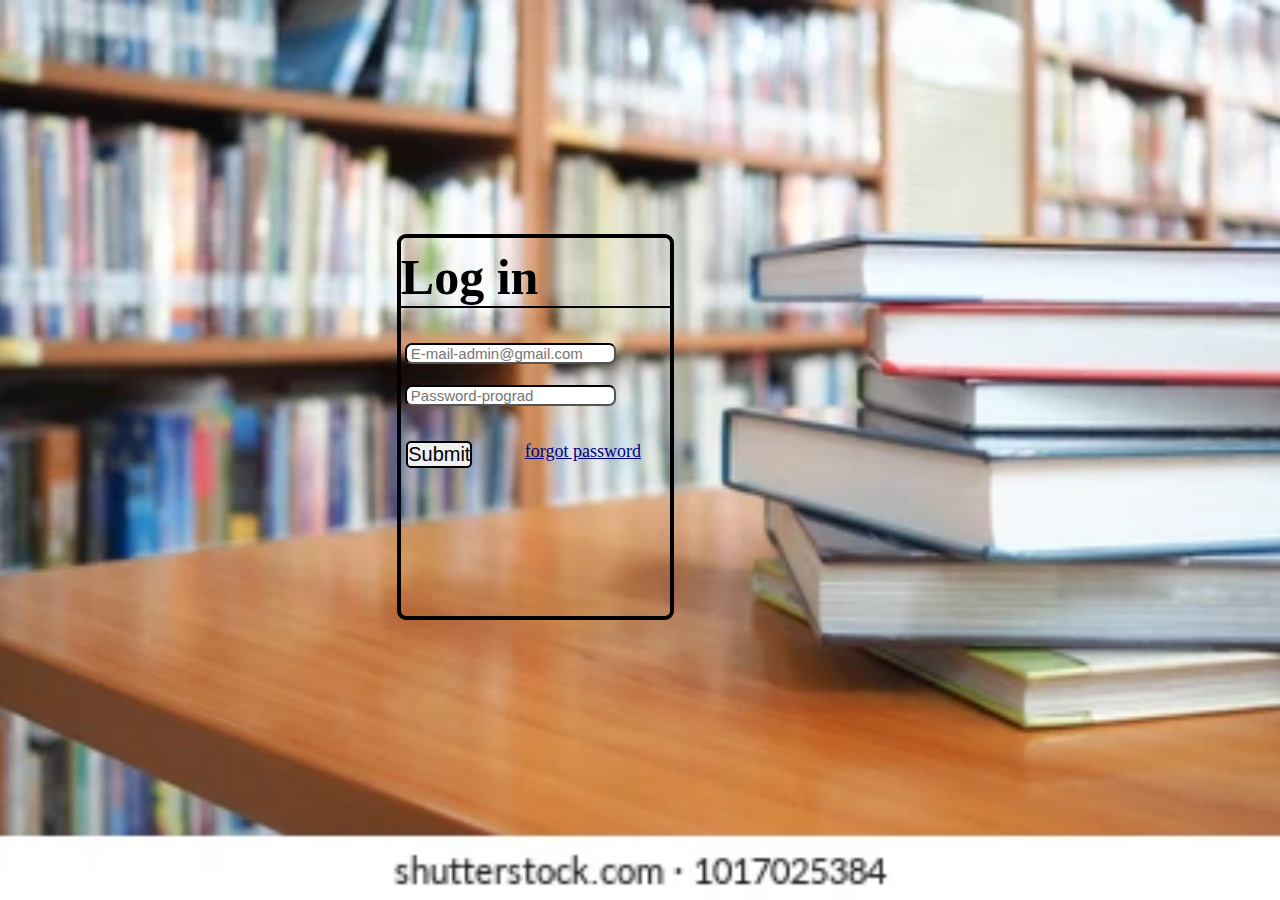
==== index.html @ 618c814c "First Commit" ====
<!DOCTYPE html>
<html lang="en">

<head>
    <meta charset="UTF-8">
    <meta name="viewport" content="width=device-width, initial-scale=1.0">
    <link rel="stylesheet" href="https://cdn.jsdelivr.net/npm/bootstrap@4.6.2/dist/css/bootstrap.min.css"
        integrity="sha384-xOolHFLEh07PJGoPkLv1IbcEPTNtaed2xpHsD9ESMhqIYd0nLMwNLD69Npy4HI+N" crossorigin="anonymous">
    <title>Document</title>
    <style>
        * {
            margin: 0;
            padding: 0;
        }

        body {
            background: url(img3.webp) center center fixed;
            background-repeat: no-repeat;
            background-size: cover;
        }

        .container {
            position: absolute;
            top: 26%;
            left: 31%;
            border: 4px solid black;
            border-radius: 9px;
            width: 21%;
            height: 42%;
        }

        .container h1 {
            border-bottom: 2px solid black;
            margin-bottom: 30px;
            margin-top: 10px;
            font-family: 'Times New Roman', Times, serif;
            font-size: 50px;
        }

        .block {
            padding: 5px 2px;
            margin: 11px 2px;
        }

        .block input {
            border-radius: 7px;
            border-color: black;
            padding: 0 4px;
            font-size: 15px;
            outline: none;
        }

        .block input:hover {
            background-color: rgb(197, 197, 197);
        }

        #submit {
            position: relative;
            left: 2%;
            top: 5%;
            border: 2px solid black;
            cursor: pointer;
            font-size: 20px;
            border-radius: 5px;
        }

        #submit:hover {
            background-color: rgb(153, 255, 255);

        }

        #forgot {
            font-size: 18px;
            position: relative;
            left: 20%;
            top: 4%;
            color: rgb(1, 1, 131);
        }
    </style>
</head>

<body>
    <div class="container">
        <h1>Log in</h1>
        <div class="block">
            <input type="email" name="email" id="email" placeholder="E-mail-admin@gmail.com">
        </div>
        <div class="block">
            <input type="password" name="password" id="password" placeholder="Password-prograd">
        </div>
        <button type="submit" id="submit" onclick="fun()">Submit</button>
        <a href="j.html" id="forgot">forgot password</a>
    </div>
    <script>

        function fun() {
            let a = document.getElementById("email").value;
            let b = document.getElementById("password").value;
            if (a == "admin@gmail.com" && b == "prograd") {
                window.location.assign("nextpage.html");
                alert("Login Succesfull");
            }
            else {
                alert("Please enter Email as \"admin@gmail.com\" and Password as \"prograd\"");
            }
        }
    </script>
</body>

</html>
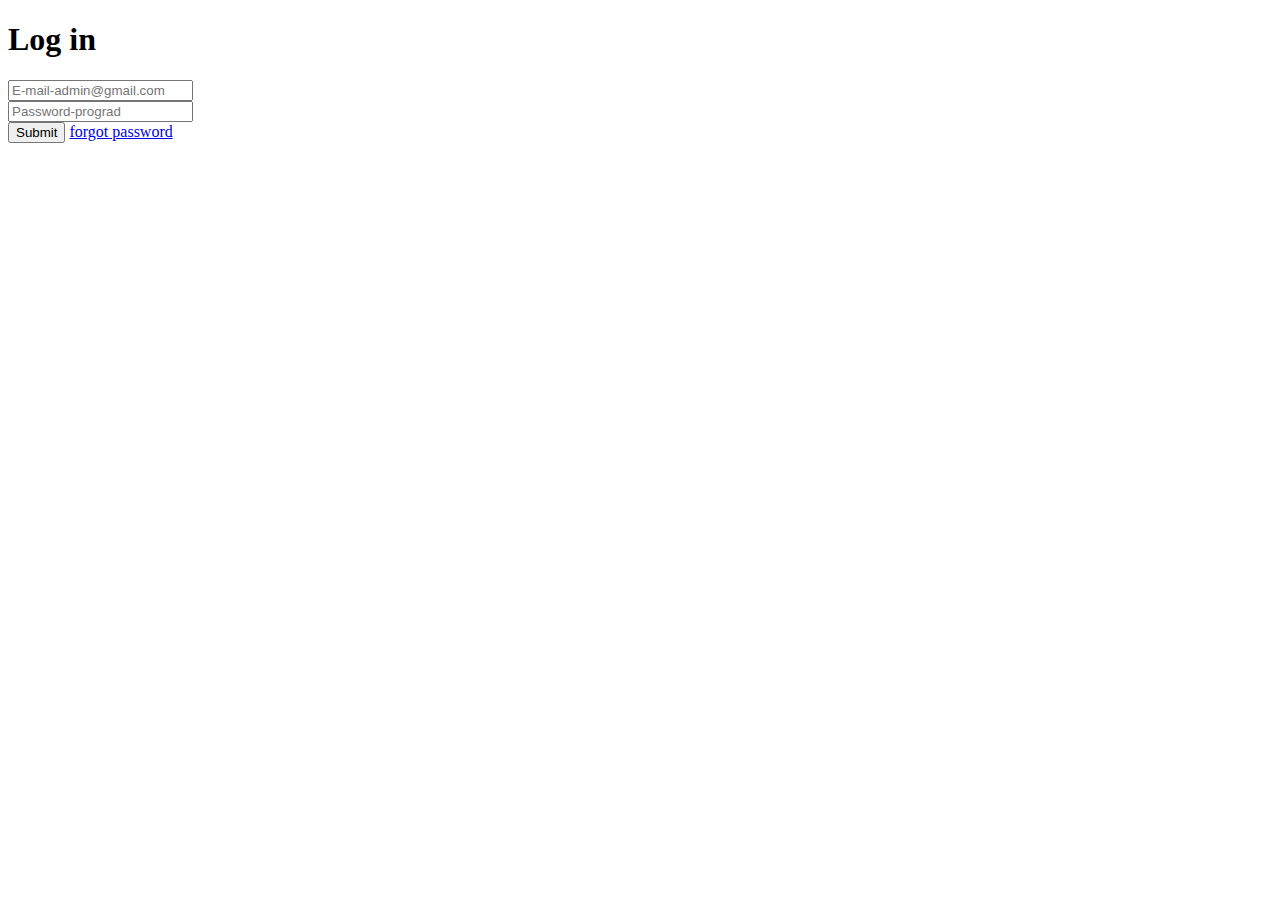
==== commit 5867d83f: "Add files via upload" ====
--- a/index.html
+++ b/index.html
@@ -1,110 +1,28 @@
-<!DOCTYPE html>
-<html lang="en">
-
-<head>
-    <meta charset="UTF-8">
-    <meta name="viewport" content="width=device-width, initial-scale=1.0">
-    <link rel="stylesheet" href="https://cdn.jsdelivr.net/npm/bootstrap@4.6.2/dist/css/bootstrap.min.css"
-        integrity="sha384-xOolHFLEh07PJGoPkLv1IbcEPTNtaed2xpHsD9ESMhqIYd0nLMwNLD69Npy4HI+N" crossorigin="anonymous">
-    <title>Document</title>
-    <style>
-        * {
-            margin: 0;
-            padding: 0;
-        }
-
-        body {
-            background: url(img3.webp) center center fixed;
-            background-repeat: no-repeat;
-            background-size: cover;
-        }
-
-        .container {
-            position: absolute;
-            top: 26%;
-            left: 31%;
-            border: 4px solid black;
-            border-radius: 9px;
-            width: 21%;
-            height: 42%;
-        }
-
-        .container h1 {
-            border-bottom: 2px solid black;
-            margin-bottom: 30px;
-            margin-top: 10px;
-            font-family: 'Times New Roman', Times, serif;
-            font-size: 50px;
-        }
-
-        .block {
-            padding: 5px 2px;
-            margin: 11px 2px;
-        }
-
-        .block input {
-            border-radius: 7px;
-            border-color: black;
-            padding: 0 4px;
-            font-size: 15px;
-            outline: none;
-        }
-
-        .block input:hover {
-            background-color: rgb(197, 197, 197);
-        }
-
-        #submit {
-            position: relative;
-            left: 2%;
-            top: 5%;
-            border: 2px solid black;
-            cursor: pointer;
-            font-size: 20px;
-            border-radius: 5px;
-        }
-
-        #submit:hover {
-            background-color: rgb(153, 255, 255);
-
-        }
-
-        #forgot {
-            font-size: 18px;
-            position: relative;
-            left: 20%;
-            top: 4%;
-            color: rgb(1, 1, 131);
-        }
-    </style>
-</head>
-
-<body>
-    <div class="container">
-        <h1>Log in</h1>
-        <div class="block">
-            <input type="email" name="email" id="email" placeholder="E-mail-admin@gmail.com">
-        </div>
-        <div class="block">
-            <input type="password" name="password" id="password" placeholder="Password-prograd">
-        </div>
-        <button type="submit" id="submit" onclick="fun()">Submit</button>
-        <a href="j.html" id="forgot">forgot password</a>
-    </div>
-    <script>
-
-        function fun() {
-            let a = document.getElementById("email").value;
-            let b = document.getElementById("password").value;
-            if (a == "admin@gmail.com" && b == "prograd") {
-                window.location.assign("nextpage.html");
-                alert("Login Succesfull");
-            }
-            else {
-                alert("Please enter Email as \"admin@gmail.com\" and Password as \"prograd\"");
-            }
-        }
-    </script>
-</body>
-
+<!DOCTYPE html>
+<html lang="en">
+
+<head>
+    <meta charset="UTF-8">
+    <meta name="viewport" content="width=device-width, initial-scale=1.0">
+    <link rel="stylesheet" href="https://cdn.jsdelivr.net/npm/bootstrap@4.6.2/dist/css/bootstrap.min.css"
+        integrity="sha384-xOolHFLEh07PJGoPkLv1IbcEPTNtaed2xpHsD9ESMhqIYd0nLMwNLD69Npy4HI+N" crossorigin="anonymous">
+    <title>Document</title>
+    <link rel="stylesheet" href="incss.css">
+</head>
+
+<body>
+    <div class="container">
+        <h1>Log in</h1>
+        <div class="block">
+            <input type="email" name="email" id="email" placeholder="E-mail-admin@gmail.com">
+        </div>
+        <div class="block">
+            <input type="password" name="password" id="password" placeholder="Password-prograd">
+        </div>
+        <button type="submit" id="submit" onclick="fun()">Submit</button>
+        <a href="j.html" id="forgot">forgot password</a>
+    </div>
+    <script src="injs.js"></script>
+</body>
+
 </html>